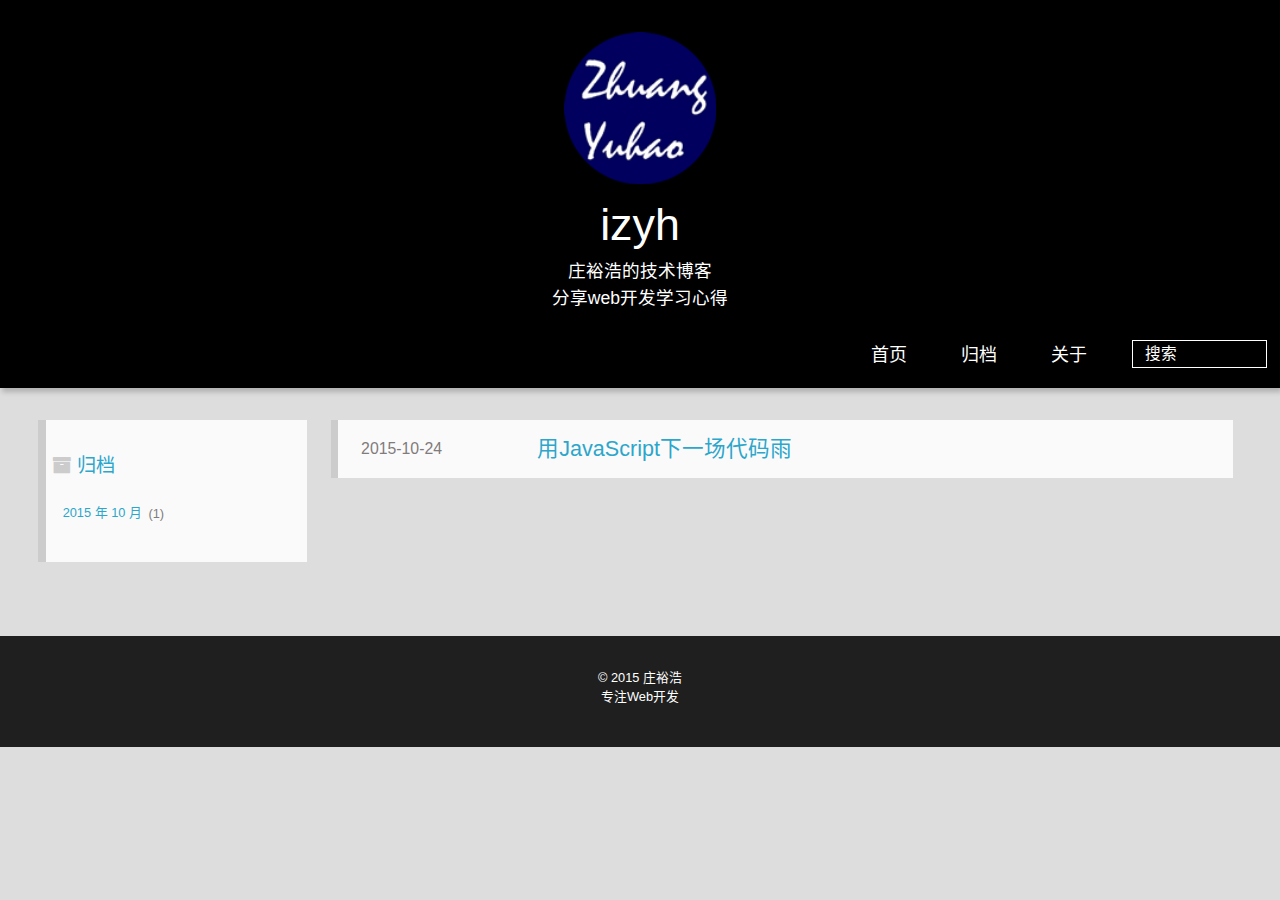
==== archives/index.html @ d39d3297 "Site updated: 2015-11-01 01:54:46" ====
<!DOCTYPE HTML>
<html lang="zh-CN">
<head>
  <meta charset="UTF-8">
  
    <title>归档 | izyh</title>
    <meta name="viewport" content="width=device-width, initial-scale=1,user-scalable=no">
    
    <meta name="author" content="izyh">
    

    
    <meta name="description" content="庄裕浩的技术博客:分享web开发学习心得">
<meta property="og:type" content="website">
<meta property="og:title" content="izyh">
<meta property="og:url" content="http://izyh.xyz/archives/index.html">
<meta property="og:site_name" content="izyh">
<meta property="og:description" content="庄裕浩的技术博客:分享web开发学习心得">
<meta name="twitter:card" content="summary">
<meta name="twitter:title" content="izyh">
<meta name="twitter:description" content="庄裕浩的技术博客:分享web开发学习心得">

    
    
    <link rel="icon" href="/img/favicon.ico">
    
    
    <link rel="apple-touch-icon" href="/img/jacman.jpg">
    <link rel="apple-touch-icon-precomposed" href="/img/jacman.jpg">
    
    <link rel="stylesheet" href="/css/style.css" type="text/css">
</head>

    <body>
      <header>
        
<div id="header">
		
			<div id="imglogo">
				<a href="/"><img src="/img/logo.png" alt="izyh" title="izyh"/></a>
			</div>
			
			<div id="textlogo">
				<h1 class="site-name"><a href="/" title="izyh">izyh</a></h1>
				<h2 class="blog-motto">庄裕浩的技术博客</h2>
				<h2 class="blog-motto">分享web开发学习心得</h2>
			</div>
			<div class="navbar"><a class="navbutton navmobile" href="#" title="菜单">
			</a></div>
			<nav class="animated">
				<ul>
					<ul>
					 
						<li><a href="/">首页</a></li>
					
						<li><a href="/archives">归档</a></li>
					
						<li><a href="/about">关于</a></li>
					
					<li>
 					
						<form class="search" action="/search/index.html" method="get" accept-charset="utf-8">
							<label>Search</label>
						<input type="text" id="bdcsMain" autocomplete="off" name="q" maxlength="20" placeholder="搜索" />
						</form>
					
					</li>
				</ul>
			</nav>			
</div>
<script type="text/javascript">
    height=window.innerHeight;
    width=window.innerWidth;
	var context=document.getCSSCanvasContext("2d", "matrix", width, height);
  	var drop=[];
  	var font_size=20;
  	var columns=width/font_size;
  	for(var i=0;i<columns;i++)
  		drop[i]=1;
  	
  	function drawMatrix(){
  
  	    context.fillStyle="rgba(0, 0, 0, 0.1)"; 
  	    context.fillRect(0,0,width,height);
  
  	    context.fillStyle="green";
  	    context.font=font_size+"px";
  	    for(var i=0;i<columns;i++){
  		  context.fillText(Math.floor(Math.random()*2),i*font_size,drop[i]*font_size);/*get 0 and 1*/
  
  		  if(drop[i]*font_size>(height*2/3)&&Math.random()>0.85)/*reset*/
  			drop[i]=0;
  		    drop[i]++;
  	      }
    }
  	setInterval(drawMatrix,40);
</script>
      </header>
      <div id="container">
        

<div class="archive-title" >
  <h2 class="archive-icon">归档</h2>
  
  <div class="archiveslist archive-float clearfix">
   <ul class="archive-list"><li class="archive-list-item"><a class="archive-list-link" href="/archives/2015/10/">2015 年 10 月</a><span class="archive-list-count">1</span></li></ul>
 </div>
  
</div>
<div id="main" class="archive-part clearfix">
  <div id="archive-page">

  <section class="post" itemscope itemprop="blogPost">
  
    <a href="/2015/10/24/用JavaScript下一场代码雨/" title="用JavaScript下一场代码雨" itemprop="url">
  

    <time datetime="2015-10-24T09:05:11.000Z" itemprop="datePublished">2015-10-24</time>


    <h1 itemprop="name">用JavaScript下一场代码雨</h1>

  </a>
</section>


  </div>
</div>

      </div>
      <footer><div id="footer" >
	
	
	<div class="social-font" class="clearfix">
		
		
		
		
		
		
		
		
		
		
	</div>
			
		

		<!--p class="copyright">
		Powered by <a href="http://hexo.io" target="_blank" title="hexo">hexo</a> and Theme by <a href="https://github.com/wuchong/jacman" target="_blank" title="Jacman">Jacman</a> © 2015 
		
		<a href="/about" target="_blank" title="izyh">izyh</a>
		
		
		</p-->
		
		<p class="copyright">
		© 2015 
		
		<a href="/about" target="_blank" title="izyh">庄裕浩</a>
		
		<br>
		专注Web开发
		
		</p>
</div>
</footer>
      <script src="/js/jquery-2.0.3.min.js"></script>
<script src="/js/jquery.imagesloaded.min.js"></script>
<script src="/js/gallery.js"></script>
<script src="/js/jquery.qrcode-0.12.0.min.js"></script>

<script type="text/javascript">
$(document).ready(function(){ 
  $('.navbar').click(function(){
    $('header nav').toggleClass('shownav');
  });
  var myWidth = 0;
  function getSize(){
    if( typeof( window.innerWidth ) == 'number' ) {
      myWidth = window.innerWidth;
    } else if( document.documentElement && document.documentElement.clientWidth) {
      myWidth = document.documentElement.clientWidth;
    };
  };
  var m = $('#main'),
      a = $('#asidepart'),
      c = $('.closeaside'),
      o = $('.openaside');
  c.click(function(){
    a.addClass('fadeOut').css('display', 'none');
    o.css('display', 'block').addClass('fadeIn');
    m.addClass('moveMain');
  });
  o.click(function(){
    o.css('display', 'none').removeClass('beforeFadeIn');
    a.css('display', 'block').removeClass('fadeOut').addClass('fadeIn');      
    m.removeClass('moveMain');
  });
  $(window).scroll(function(){
    o.css("top",Math.max(80,260-$(this).scrollTop()));
  });
  
  $(window).resize(function(){
    getSize(); 
    if (myWidth >= 1024) {
      $('header nav').removeClass('shownav');
    }else{
      m.removeClass('moveMain');
      a.css('display', 'block').removeClass('fadeOut');
      o.css('display', 'none');
        
    }
  });
});
</script>




<script type="text/javascript">
  var duoshuoQuery = {short_name:"coocool"};
  (function() {
    var ds = document.createElement('script');
    ds.type = 'text/javascript';ds.async = true;
    ds.src = '//static.duoshuo.com/embed.js';
    ds.charset = 'UTF-8';
    (document.getElementsByTagName('head')[0] 
    || document.getElementsByTagName('body')[0]).appendChild(ds);
  })();
</script> 







<link rel="stylesheet" href="/fancybox/jquery.fancybox.css" media="screen" type="text/css">
<script src="/fancybox/jquery.fancybox.pack.js"></script>
<script type="text/javascript">
$(document).ready(function(){ 
  $('.article-content').each(function(i){
    $(this).find('img').each(function(){
      if ($(this).parent().hasClass('fancybox')) return;
      var alt = this.alt;
      if (alt) $(this).after('<span class="caption">' + alt + '</span>');
      $(this).wrap('<a href="' + this.src + '" title="' + alt + '" class="fancybox"></a>');
    });
    $(this).find('.fancybox').each(function(){
      $(this).attr('rel', 'article' + i);
    });
  });
  if($.fancybox){
    $('.fancybox').fancybox();
  }
}); 
</script>



<!-- Analytics Begin -->





<!-- Analytics End -->

<!-- Totop Begin -->

	<div id="totop">
	<a title="返回顶部"><img src="/img/scrollup.png"/></a>
	</div>
	<script src="/js/totop.js"></script>

<!-- Totop End -->

<!-- MathJax Begin -->
<!-- mathjax config similar to math.stackexchange -->


<!-- MathJax End -->

<!-- Tiny_search Begin -->

<!-- Tiny_search End -->

<!-- Baidu_search Begin -->

<script type="text/javascript">
(function(){
    document.write(unescape('%3Cdiv id="bdcs"%3E%3C/div%3E'));
    var bdcs = document.createElement('script');
	bdcs.type = 'text/javascript';
	bdcs.async = true;
	bdcs.src = 'http://znsv.baidu.com/customer_search/api/js?sid=13131138461650399244' + '&plate_url=' + encodeURIComponent(window.location.href) + '&t=' + Math.ceil(new Date()/3600000);
	var s = document.getElementsByTagName('script')[0];
	s.parentNode.insertBefore(bdcs, s);})();
</script>

<!-- Baidu_search End -->

    </body>
   </html>
---- css/style.css ----
html,body,div,span,applet,object,iframe,h1,h2,h3,h4,h5,h6,p,blockquote,pre,a,abbr,acronym,address,big,cite,code,del,dfn,em,img,ins,kbd,q,s,samp,small,strike,strong,sub,sup,tt,var,dl,dt,dd,ol,ul,li,fieldset,form,label,legend,table,caption,tbody,tfoot,thead,tr,th,td{margin:0;padding:0;border:0;outline:0;font-weight:inherit;font-style:inherit;font-family:inherit;font-size:100%;vertical-align:baseline}body{line-height:1;color:#000;background:#fff}ol,ul{list-style:none}table{border-collapse:separate;border-spacing:0;vertical-align:middle}caption,th,td{text-align:left;font-weight:normal;vertical-align:middle}a img{border:none}/* custom Font*/
@font-face{font-family:"covered_by_your_graceregular";font-weight:normal;font-style:normal;src:url("../font/coveredbyyourgrace-webfont.eot");src:url("../font/coveredbyyourgrace-webfont.eot?#iefix") format('embedded-opentype'),url("../font/coveredbyyourgrace-webfont.svg#covered_by_your_graceregular") format('svg'),url("../font/coveredbyyourgrace-webfont.woff") format('woff'),url("../font/coveredbyyourgrace-webfont.ttf") format('truetype')}/* icon Font */
@font-face{font-family:"FontAwesome";font-style:normal;font-weight:normal;src:url("../font/fontawesome-webfont.eot?v=#4.0.3");src:url("../font/fontawesome-webfont.eot?#iefix&v=#4.0.3") format("embedded-opentype"),url("../font/fontawesome-webfont.woff?v=#4.0.3") format("woff"),url("../font/fontawesome-webfont.ttf?v=#4.0.3") format("truetype"),url("../font/fontawesome-webfont.svg#fontawesomeregular?v=#4.0.3") format("svg")}@font-face{font-family:"fontdiao";font-weight:normal;font-style:normal;src:url("../font/fontdiao.eot");src:url("../font/fontdiao.eot?#iefix") format('embedded-opentype'),url("../font/fontdiao.svg#fontdiao") format('svg'),url("../font/fontdiao.woff") format('woff'),url("../font/fontdiao.ttf") format('truetype')}/* Public style */
*{-webkit-margin-before:0;-webkit-margin-after:0}body{background:#ddd;font-family:"Helvetica Neue","Helvetica","Microsoft YaHei","WenQuanYi Micro Hei",Arial,sans-serif;font-size:100%;color:#817c7c;line-height:1.5}iframe{margin-top:10px}small{font-size:80%}sub,sup{font-size:75%;line-height:0;position:relative;vertical-align:baseline}sup{top:-.5em;padding-left:.3em}sub{bottom:-.25em}a{text-decoration:none;color:#817c7c;}a:hover,a:focus{outline:0;text-decoration:none;-webkit-transition:color 0.25s, background 0.5s;-moz-transition:color 0.25s, background 0.5s;-o-transition:color 0.25s, background 0.5s;-ms-transition:color 0.25s, background 0.5s;transition:color 0.25s, background 0.5s}a:hover:before{-webkit-transition:color 0.25s, background 0.5s;-moz-transition:color 0.25s, background 0.5s;-o-transition:color 0.25s, background 0.5s;-ms-transition:color 0.25s, background 0.5s;transition:color 0.25s, background 0.5s}input:focus{outline:none}input,button{margin:0;padding:0;}input::-moz-focus-inner,button::-moz-focus-inner{border:0;padding:0}h1{font-size:1.5em}.fa{display:inline-block;font-family:FontAwesome;font-style:normal;font-weight:normal;line-height:1;-webkit-font-smoothing:antialiased;-moz-osx-font-smoothing:grayscale}.clearfix{zoom:1}.clearfix:before,.clearfix:after{content:"";display:table}.clearfix:after{clear:both}::-webkit-input-placeholder{color:#fff;padding:2px 0 0 4px}::-moz-placeholder{color:#fff;padding:2px 0 0 4px}:-ms-input-placeholder{color:#fff;padding:2px 0 0 4px}::-webkit-input-placeholder::before{font-family:"FontAwesome";-webkit-font-smoothing:antialiased;-moz-osx-font-smoothing:grayscale;content:"\f002";padding-right:4px}::-moz-placeholder:before{font-family:"FontAwesome";-webkit-font-smoothing:antialiased;-moz-osx-font-smoothing:grayscale;content:"\f002";padding-right:4px}:-ms-input-placeholder::before{font-family:"FontAwesome";-webkit-font-smoothing:antialiased;-moz-osx-font-smoothing:grayscale;content:"\f002";padding-right:4px}input[type="search"]::-webkit-search-cancel-button,input[type="search"]::-webkit-search-decoration{-webkit-appearance:none}::-webkit-search-cancel-button:after{font-family:"FontAwesome";-webkit-font-smoothing:antialiased;-moz-osx-font-smoothing:grayscale;content:'\f00d';color:#fff;padding-right:4px}/* css3 animate */
.animated{-webkit-animation-fill-mode:both;-moz-animation-fill-mode:both;-o-animation-fill-mode:both;-ms-animation-fill-mode:both;animation-fill-mode:both;-webkit-animation-duration:1s;-moz-animation-duration:1s;-o-animation-duration:1s;-ms-animation-duration:1s;animation-duration:1s}@-webkit-keyframes fadeIn{0%{opacity:0;-ms-filter:"progid:DXImageTransform.Microsoft.Alpha(Opacity=0)";filter:alpha(opacity=0)}100%{opacity:1;-ms-filter:none;filter:none}}.fadeIn{-webkit-animation-name:fadeIn;-moz-animation-name:fadeIn;-o-animation-name:fadeIn;-ms-animation-name:fadeIn;animation-name:fadeIn}.fadeOut{-webkit-animation-name:fadeOut;-moz-animation-name:fadeOut;-o-animation-name:fadeOut;-ms-animation-name:fadeOut;animation-name:fadeOut}@-moz-keyframes fadeInDown{0%{opacity:0;-ms-filter:"progid:DXImageTransform.Microsoft.Alpha(Opacity=0)";filter:alpha(opacity=0);-webkit-transform:translateY(-20px);-moz-transform:translateY(-20px);-o-transform:translateY(-20px);-ms-transform:translateY(-20px);transform:translateY(-20px)}100%{opacity:1;-ms-filter:none;filter:none;-webkit-transform:translateY(0);-moz-transform:translateY(0);-o-transform:translateY(0);-ms-transform:translateY(0);transform:translateY(0)}}@-webkit-keyframes fadeInDown{0%{opacity:0;-ms-filter:"progid:DXImageTransform.Microsoft.Alpha(Opacity=0)";filter:alpha(opacity=0);-webkit-transform:translateY(-20px);-moz-transform:translateY(-20px);-o-transform:translateY(-20px);-ms-transform:translateY(-20px);transform:translateY(-20px)}100%{opacity:1;-ms-filter:none;filter:none;-webkit-transform:translateY(0);-moz-transform:translateY(0);-o-transform:translateY(0);-ms-transform:translateY(0);transform:translateY(0)}}@-o-keyframes fadeInDown{0%{opacity:0;-ms-filter:"progid:DXImageTransform.Microsoft.Alpha(Opacity=0)";filter:alpha(opacity=0);-webkit-transform:translateY(-20px);-moz-transform:translateY(-20px);-o-transform:translateY(-20px);-ms-transform:translateY(-20px);transform:translateY(-20px)}100%{opacity:1;-ms-filter:none;filter:none;-webkit-transform:translateY(0);-moz-transform:translateY(0);-o-transform:translateY(0);-ms-transform:translateY(0);transform:translateY(0)}}@keyframes fadeInDown{0%{opacity:0;-ms-filter:"progid:DXImageTransform.Microsoft.Alpha(Opacity=0)";filter:alpha(opacity=0);-webkit-transform:translateY(-20px);-moz-transform:translateY(-20px);-o-transform:translateY(-20px);-ms-transform:translateY(-20px);transform:translateY(-20px)}100%{opacity:1;-ms-filter:none;filter:none;-webkit-transform:translateY(0);-moz-transform:translateY(0);-o-transform:translateY(0);-ms-transform:translateY(0);transform:translateY(0)}}body >header{width:100%;-webkit-box-shadow:2px 4px 5px rgba(3,3,3,0.2);box-shadow:2px 4px 5px rgba(3,3,3,0.2);background:url("../") center #000;color:#fff;padding:0;}@media only screen and (min-width:1024px){body >header{padding:0}}body >header >div{width:95%;margin:0 auto;position:relative;overflow:hidden;}@media only screen and (min-width:1024px){body >header >div{width:93%}}body >header a{display:block;color:#fff}#header{margin:0;width:98%;padding:1.5em .5em .8em .5em;background-image:-webkit-canvas(matrix)}@media only screen and (min-width:1024px){#header{padding:2em .8em 1em .8em}}#imglogo{text-align:center;}#imglogo img{width:8em;}@media only screen and (min-width:768px){#imglogo img{width:9em}}@media only screen and (min-width:1024px){#imglogo img{width:9.5em}}#textlogo{text-align:center;}#textlogo h1.site-name{font-size:200%;line-height:1.5;-webkit-font-smoothing:antialiased;-moz-osx-font-smoothing:grayscale;}@media only screen and (min-width:768px){#textlogo h1.site-name{font-size:240%}}@media only screen and (min-width:1024px){#textlogo h1.site-name{font-size:280%}}#textlogo h2.blog-motto{font-size:.7em;font-weight:normal;}@media only screen and (min-width:768px){#textlogo h2.blog-motto{font-size:100%}}@media only screen and (min-width:1024px){#textlogo h2.blog-motto{font-size:110%}}.navbar{position:absolute;width:2em;right:0;top:1em;padding:.5em;}@media only screen and (min-width:1024px){.navbar{display:none}}.navbutton::before{font-family:"FontAwesome";-webkit-font-smoothing:antialiased;-moz-osx-font-smoothing:grayscale;content:"\f0c9"}.navmobile::before{padding-left:1em}header nav{float:left;width:100%;font-size:112.5%;padding-top:.5em;max-height:.01em;-webkit-transition:max-height 1s ease-out;-moz-transition:max-height 1s ease-out;-o-transition:max-height 1s ease-out;-ms-transition:max-height 1s ease-out;transition:max-height 1s ease-out;}@media only screen and (min-width:568px){header nav{width:50%}}@media only screen and (min-width:1024px){header nav{float:right;width:auto;margin-top:1em;max-height:none}}@media only screen and (min-width:1024px){header nav ul{float:right}}@media only screen and (min-width:1024px){header nav ul li{float:left}}header nav ul li a{padding:.2em 0 .2em 1em;}@media only screen and (min-width:1024px){header nav ul li a{padding:.2em 1.5em}}header nav ul li a:hover{background:#222;color:#008000}.shownav{max-height:40em}.search{padding:.1em 0 0 1em;}.search input{-webkit-appearance:textfield;font-size:.87em;line-height:1.7;border:1px solid #fff;color:#fff;background:transparent;width:80%;padding-left:.5em;}@media only screen and (min-width:1024px){.search input{width:8em;-webkit-transition:0.5s width;-moz-transition:0.5s width;-o-transition:0.5s width;-ms-transition:0.5s width;transition:0.5s width}.search input:focus{width:15em}}.search label{display:none}/* index layout */
#container{width:95%;margin:0 auto;overflow:hidden;}@media only screen and (min-width:768px){#container{width:96%}}@media only screen and (min-width:1024px){#container{width:94%}}@media only screen and (min-width:1560px){#container{width:82%}}#main{margin:1em 0 0;line-height:1.8;}@media only screen and (min-width:1024px){#main{margin:2em 0 0;width:75%;float:left;-webkit-transition:margin 0.5s ease-out;-moz-transition:margin 0.5s ease-out;-o-transition:margin 0.5s ease-out;-ms-transition:margin 0.5s ease-out;transition:margin 0.5s ease-out}}#main section.post{background:#fafafa;margin-bottom:.125em;}#main section.post a{display:block;border-left:.5em solid #ccc;-webkit-transition:border-left 0.45s;-moz-transition:border-left 0.45s;-o-transition:border-left 0.45s;-ms-transition:border-left 0.45s;transition:border-left 0.45s;padding:.5em;}@media only screen and (min-width:768px){#main section.post a{padding:1em}}#main section.post a:hover{border-left:.5em solid #4169e1}#main section.post a h1{color:#2ca6cb;line-height:2}#main section.post a p{color:#817c7c}#main section.post a time{color:#817c7c;display:block;margin:.5em 0;font-size:.9em}#main article.post-expand{background:#fafafa;margin-bottom:3.5em;}#main article.post-expand .img-logo{max-width:180px;max-height:96px;display:block !important;margin-right:.7em;margin-left:.7em;padding:0;float:right;clear:right}#main article.post-expand .img-topic{max-width:300px;max-height:1800px;display:block !important;margin-left:.7em;margin-right:.7em;padding:0;float:right;clear:right}#main article.post-expand .article-more-link a{display:inline-block;line-height:1em;padding:6px 15px;-webkit-border-radius:15px;border-radius:15px;background:#ddd;color:#817c7c;text-decoration:none;}#main article.post-expand .article-more-link a:hover{background:#4169e1;color:#fff;text-decoration:none}#archive-page section.post a{font-size:.9em;padding:.5em !important;}@media only screen and (min-width:768px){#archive-page section.post a time{padding-left:1em}}.moveMain{margin-left:10% !important}.unexpand .prev{border-left:.5em solid #ccc;}.unexpand .prev:hover{border-left:.5em solid #4169e1}#page-nav{background:#fafafa;text-align:center;overflow:hidden;}#page-nav a{display:inline-block;padding:.5em 1em}#page-nav a{color:#2ca6cb;}#page-nav a:hover{background:#ccc;color:#4169e1}#page-nav .prev{float:left;-webkit-transition:border-left 0.5s;-moz-transition:border-left 0.5s;-o-transition:border-left 0.5s;-ms-transition:border-left 0.5s;transition:border-left 0.5s;}#page-nav .prev span:before{font-family:"FontAwesome";-webkit-font-smoothing:antialiased;-moz-osx-font-smoothing:grayscale;content:"\f053";padding-right:.5em}#page-nav .next{float:right;}#page-nav .next span:before{font-family:"FontAwesome";-webkit-font-smoothing:antialiased;-moz-osx-font-smoothing:grayscale;content:"\f054";padding-left:.5em}#page-nav .page-number{display:none;padding:.5em 1em;}@media only screen and (min-width:768px){#page-nav .page-number{display:inline-block}}#page-nav .current{color:#b8b8b8;font-weight:bold}#page-nav .space{color:#2ca6cb}/* page layout */
@media only screen and (min-width:1024px){.page{margin-left:10% !important}}/* archive layout */
.category-icon:before,.tag-icon:before,.archive-icon:before{font-family:"FontAwesome";-webkit-font-smoothing:antialiased;-moz-osx-font-smoothing:grayscale;color:#ccc;font-size:100%;padding-right:.3em}.category-icon:before{content:"\f07b"}.tag-icon:before{content:"\f02c"}.archive-icon:before{content:"\f187"}.archive-title{margin:1em 0;padding:2em;background:#fafafa;border-left:.5em solid #ccc;}@media only screen and (min-width:1024px){.archive-title{margin:2em 0;width:18.5%;padding-left:.5%;float:left}}.archive-title h2{width:90%;color:#2ca6cb;font-size:120%}.archive-title a{color:#2ca6cb;-webkit-transition:color 0.5s;-moz-transition:color 0.5s;-o-transition:color 0.5s;-ms-transition:color 0.5s;transition:color 0.5s;}.archive-title a:hover{color:#4169e1;-webkit-transition:color 0.5s;-moz-transition:color 0.5s;-o-transition:color 0.5s;-ms-transition:color 0.5s;transition:color 0.5s}.current{color:#ea6753 !important}@media only screen and (min-width:768px){.archive-part{min-height:200px}}@media only screen and (min-width:1024px){.archive-part{float:right;margin-left:2% !important}}.archive-part section.post{width:100%;}.archive-part section.post time{font-size:1.1em !important;float:left;}@media only screen and (max-width:568px){.archive-part section.post time{width:100%}}@media only screen and (min-width:568px){.archive-part section.post time{width:20%}}@media only screen and (min-width:768px){.archive-nav{width:100%;float:left;margin-top:1em}}/* tags&categories layout */
.all-list-box{min-height:400px}.post,.page,.link,.photo{background:#fafafa;}.post a,.page a,.link a,.photo a{color:#2ca6cb;}.post a:hover,.page a:hover,.link a:hover,.photo a:hover{color:#ea6753}@media only screen and (min-width:768px){article header.article-info{border-bottom:1px solid #dbdbdb}}article header.article-info >h1{padding:.2em 3%;font-size:170%;line-height:1.5;word-wrap:break-word;word-break:normal;-webkit-font-smoothing:antialiased;-moz-osx-font-smoothing:grayscale;border-left:5px solid #4169e1}@media only screen and (min-width:1024px){article header.article-info >h1{font-size:200%;padding-top:.3em}}article header.article-info >p.article-author{padding:.3em 4% .3em 0;text-align:right;border-bottom:1px solid #dbdbdb;}@media only screen and (min-width:768px){article header.article-info >p.article-author{float:right;border-bottom:none}}article header.article-info >p.article-time{padding-top:.5em;font-size:.8em;text-align:center;margin-bottom:-2.7em;}@media only screen and (min-width:768px){article header.article-info >p.article-time{float:right;margin-right:1em;padding-top:.1em;font-size:.9em}}article header.article-info >p.article-time:before{font-family:"FontAwesome";font-size:130%;content:"\f017";-webkit-font-smoothing:antialiased;-moz-osx-font-smoothing:grayscale}article .article-content{padding:1.5em 4%;color:#413f3f;font-size:100%;}article .article-content:before,article .article-content:after{content:"";display:block;clear:both}article .article-content .kb{padding:.1em .6em;border:1px solid #ccc;background-color:code-color;color:#8f8f8f;-webkit-box-shadow:0 1px 0 rgba(0,0,0,0.2),0 0 0 2px #fff inset;box-shadow:0 1px 0 rgba(0,0,0,0.2),0 0 0 2px #fff inset;-webkit-border-radius:3px;border-radius:3px;display:inline-block;margin:0 .1em;text-shadow:0 1px 0 #fff;line-height:1.5;white-space:nowrap}article .article-content h1,article .article-content h2{font-size:180%;line-height:1.2em;padding-bottom:.3em;margin-top:1.5em;border-bottom:2px solid #dbdbdb}article .article-content h3{font-size:140%;line-height:1em;margin-top:1.3em}article .article-content h4,article .article-content h5,article .article-content h6{font-size:140%}article .article-content h1,article .article-content h2,article .article-content h3,article .article-content h4,article .article-content h5,article .article-content h6{color:#333;-webkit-font-smoothing:antialiased;-moz-osx-font-smoothing:grayscale;}article .article-content h1 >code,article .article-content h2 >code,article .article-content h3 >code,article .article-content h4 >code,article .article-content h5 >code,article .article-content h6 >code{color:#a3a3a3}article .article-content hr{border:1px solid #dbdbdb}article .article-content strong{font-weight:bold}article .article-content em{font-style:italic}article .article-content acronym,article .article-content abbr{border-bottom:1px dotted}article .article-content blockquote{border-left:.2em solid #4169e1;margin:.65em 0 .65em 1%;padding-left:1%;line-height:1.5;font-size:100%;color:#808080;}article .article-content blockquote footer{background:#fafafa;padding:0;margin:0;font-size:80%;line-height:1em}article .article-content blockquote cite{font-style:italic;padding-left:.5em}article .article-content ul,article .article-content ol{padding-left:1.5em;font-size:100%;padding-top:.7em;}@media only screen and (min-width:768px){article .article-content ul,article .article-content ol{padding-left:1.5em}}article .article-content ul li{list-style:disc;text-align:match-parent}article .article-content ol li{list-style-type:decimal}article .article-content dl dt{font-weight:blod}article .article-content ul li>code,article .article-content ol li>code,article .article-content p code,article .article-content strong code,article .article-content em code,article .article-content table th>code,article .article-content table td>code{font-family:Monaco,Menlo,Consolas,Courier New,monospace;background:#eee;color:#d14;border:1px solid #d6d6d6;padding:0 5px;margin:0 2px;font-size:90%;white-space:nowrap;text-shadow:0 1px #fff;-webkit-border-radius:.25em;-webkit-border-radius:.25em;border-radius:.25em}article .article-content p{line-height:1.5;margin-top:.7em;}@media only screen and (min-width:1024px){article .article-content p{margin-top:1em}}article .article-content img,article .article-content video,article .article-content figure img{max-width:100%;height:auto;vertical-align:middle;padding-top:.5em;}@media only screen and (min-width:1024px){article .article-content img,article .article-content video,article .article-content figure img{padding-top:.7em}}article .article-content .img-topic,article .article-content .img-logo{display:none}article .article-content .img-center{display:block;margin:auto}article .article-content .img-shadow{-webkit-box-shadow:0 0 2px 3px #ddd;box-shadow:0 0 2px 3px #ddd}article .article-content figcaption,article .article-content .caption{display:block;margin-top:.3em;color:#808080;position:relative;font-size:.9em;padding-left:1.3em;}article .article-content figcaption:before,article .article-content .caption:before{content:'\f040';position:absolute;font:.9em "FontAwesome";position:absolute;left:0;top:.3em}article .article-content .video-container{position:relative;padding-top:56%;height:0;overflow:hidden;}article .article-content .video-container iframe,article .article-content .video-container object,article .article-content .video-container embed{position:absolute;top:0;left:0;width:100%;height:100%;margin-top:0}article .article-content table{max-width:100%;border-collapse:collapse;border-spacing:0;margin-top:1em;}article .article-content table th{font-weight:bold;border-bottom:2px solid #dbdbdb;padding:.5em;line-height:1.3em}article .article-content table td{border-bottom:1px solid #dbdbdb;padding:.5em;line-height:1.3em}article .article-content .pullquote{text-align:left;width:45%;margin:0;border:none}article .article-content .left{margin-left:.5em;margin-right:1em;float:left}article .article-content .right{margin-right:.5em;margin-left:1em;float:right}article .article-footer{-webkit-border-radius:4em;border-radius:4em}footer.article-footer{background:#fafafa;padding:0 4%;margin:0;border-top:1px solid #dbdbdb}.article-share{float:right;width:100%;}@media only screen and (min-width:568px){.article-share{width:60%}}@media only screen and (min-width:768px){.article-share{width:16.5em}}.article-share .share-jiathis{padding:.5em 0;margin-top:.3em}.share span{float:right;height:3em;width:1em;margin-right:.5em;position:relative;color:#d6d6d6;}.share span:before{font-family:"FontAwesome";content:"\f064";font-size:1em;-webkit-font-smoothing:antialiased;-moz-osx-font-smoothing:grayscale;width:1.5em;height:1.5em;position:absolute;top:50%;left:50%;margin-top:-.75em;margin-left:-.75em}.share a{float:right;width:3em;height:3em;display:block;position:relative;}.share a:before{font-size:1.2em;font-family:"FontAwesome";text-align:center;color:#817c7c;-webkit-font-smoothing:antialiased;-moz-osx-font-smoothing:grayscale;width:1.5em;height:1.5em;position:absolute;top:50%;left:50%;margin-top:-.75em;margin-left:-.75em}.share a:hover:before{color:#fff}.article-share-twitter:before{content:"\f099"}.article-share-twitter:hover{background:#00aced;text-shadow:0 1px #008abe}.article-share-facebook:before{content:"\f09a"}.article-share-facebook:hover{background:#3b5998;text-shadow:0 1px #2f477a}.article-share-weibo:before{content:"\f18a"}.article-share-weibo:hover{background:#c64d3e;text-shadow:0 1px #a13c2f}.article-share-qrcode:before{font-family:"fontdiao" !important;content:"\f132"}.article-share-qrcode:hover{background:#49ae0f;text-shadow:0 1px #3a8b0c}.article-share-renren:before{content:"\f18b"}.article-share-renren:hover{background:#369;text-shadow:0 1px #29527a}.article-back-to-top:before{content:"\f062"}.article-back-to-top:hover{background:#762c54;text-shadow:0 1px #5e2343}.hoverqrcode{background:#fff;border:3px solid #2ca6cb;-webkit-border-radius:10px;border-radius:10px;display:inline-block;position:absolute}.overlay{display:none !important}.comments-count{color:#d6d6d6;margin-top:.3em;padding:.5em 0;float:right;}.comments-count span:before{font-family:"FontAwesome";-webkit-font-smoothing:antialiased;-moz-osx-font-smoothing:grayscale;content:"\f075"}@media only screen and (max-width:568px){.comments-count{float:left}}.comments-count-link{padding:.5em;margin:0 .3em;}.comments-count-link:hover{color:#fff !important;background:#2ca6cb}.article-tags,.article-categories{padding:.5em 0;float:left;}@media only screen and (max-width:568px){.article-tags,.article-categories{margin-right:1em !important}}.article-tags{color:#d6d6d6;}@media only screen and (max-width:568px){.article-tags{margin-left:0}}.article-tags span{position:relative;float:left;width:1em;height:2em;margin-right:.5em;}.article-tags span:before{font-family:"FontAwesome";-webkit-font-smoothing:antialiased;-moz-osx-font-smoothing:grayscale;width:1.2em;height:1.2em;position:absolute;top:50%;left:50%;margin-top:-.6em;margin-left:-.6em;content:"\f02c"}.article-tags a{float:left;padding:0 .3em;margin:.3em;background:#e6e6e6;}.article-tags a:hover{color:#fff;background:#2ca6cb}.article-categories{color:#d6d6d6;margin-top:.3em;margin-right:3em;}.article-categories span:before{font-family:"FontAwesome";-webkit-font-smoothing:antialiased;-moz-osx-font-smoothing:grayscale;content:"\f07b"}.article-category-link{padding:.5em;margin:0 .3em;}.article-category-link:hover{color:#fff !important;background:#2ca6cb}.article-nav{padding:0 10%;}@media only screen and (min-width:768px){.article-nav{padding:0 4%}}.article-nav strong{font-size:1em;font-weight:bold}.article-nav a{display:block;overflow:hidden}.article-nav .prev a:hover,.article-nav .next a:hover{background:#2ca6cb;color:#fff}.article-nav .prev{width:100%;float:left;}.article-nav .prev strong{padding-left:1.8em}.article-nav .prev span:before{font-family:"FontAwesome";-webkit-font-smoothing:antialiased;-moz-osx-font-smoothing:grayscale;content:"\f053";padding-right:.5em}@media only screen and (min-width:768px){.article-nav .prev{width:45%;float:left}}.article-nav .next{width:100%;float:left;text-align:left;}.article-nav .next strong{padding-left:1.5em}.article-nav .next span:before{font-family:"FontAwesome";-webkit-font-smoothing:antialiased;-moz-osx-font-smoothing:grayscale;content:"\f054";padding-right:.5em}@media only screen and (min-width:768px){.article-nav .next{width:45%;float:right;text-align:right}.article-nav .next strong{padding-right:1.8em}.article-nav .next span:before{content:none}.article-nav .next span:after{font-family:"FontAwesome";-webkit-font-smoothing:antialiased;-moz-osx-font-smoothing:grayscale;content:"\f054";padding-left:.5em}}section.comment{padding:0 4%;margin:1em 0}.toc-article{background:#eee;margin:1.6em 0 0 2em;padding:1em;-webkit-border-radius:4px;-webkit-border-radius:4px;border-radius:4px;border:1px solid #ddd;}.toc-article strong{padding:.3em 0}.toc-article ul li{list-style:disc;text-align:match-parent;margin:.5em 0}.toc-article ol li{list-style-type:decimal;margin:.5em 0}#toc{line-height:1.3em;font-size:.8em;float:right;}#toc .toc{padding:0;}#toc .toc li{list-style-type:none}#toc .toc-child{padding-left:1.5em;padding-top:0}#toc.toc-aside{display:none;width:13%;position:fixed;right:2%;top:320px;overflow:hidden;line-height:1.5em;font-size:1em;color:#333;opacity:.6;-ms-filter:"progid:DXImageTransform.Microsoft.Alpha(Opacity=60)";filter:alpha(opacity=60);-webkit-transition:opacity 1s ease-out;-moz-transition:opacity 1s ease-out;-o-transition:opacity 1s ease-out;-ms-transition:opacity 1s ease-out;transition:opacity 1s ease-out;}#toc.toc-aside strong{padding:.3em 0;color:#817c7c}#toc.toc-aside:hover{-webkit-transition:opacity 0.3s ease-out;-moz-transition:opacity 0.3s ease-out;-o-transition:opacity 0.3s ease-out;-ms-transition:opacity 0.3s ease-out;transition:opacity 0.3s ease-out;opacity:1;-ms-filter:none;filter:none}#toc.toc-aside a{-webkit-transition:color 1s ease-out;-moz-transition:color 1s ease-out;-o-transition:color 1s ease-out;-ms-transition:color 1s ease-out;transition:color 1s ease-out;}#toc.toc-aside a:hover{color:#4169e1;-webkit-transition:color 0.3s ease-out;-moz-transition:color 0.3s ease-out;-o-transition:color 0.3s ease-out;-ms-transition:color 0.3s ease-out;transition:color 0.3s ease-out}.active{color:#4169e1 !important}.openaside{display:none;position:fixed;right:7.5%;top:260px;}.openaside a{display:block;color:#fff;border:1px solid #fff;-webkit-border-radius:5px;border-radius:5px;background:#4169e1;padding:.2em .55em;}.openaside a::before{font-family:"FontAwesome";-webkit-font-smoothing:antialiased;-moz-osx-font-smoothing:grayscale;content:"\f0c9"}.closeaside{display:none;}.closeaside a{color:#4169e1;}.closeaside a:hover{color:#2ca6cb}.closeaside a::before{font-family:"FontAwesome";-webkit-font-smoothing:antialiased;-moz-osx-font-smoothing:grayscale;content:"\f0c9"}@media only screen and (min-width:1024px){.closeaside{display:block;position:absolute;right:25px;top:22px}}#asidepart{background:#fafafa;margin:1em 0 0;padding:.5em 2% 1em;}@media only screen and (min-width:1024px){#asidepart{position:relative;float:left;width:18%;margin:2em 0 0 3%}}.asidetitle{font-size:1.1em;color:#2ca6cb;padding:0 0 .3125em 0;border-bottom:.1875em solid #ccc;}.asidetitle a{color:#2ca6cb;}.asidetitle a:hover{color:#4169e1;-webkit-transition:color 0.5s;-moz-transition:color 0.5s;-o-transition:color 0.5s;-ms-transition:color 0.5s;transition:color 0.5s}@media only screen and (min-width:768px){.categorieslist{width:45%;float:left;margin:0 5% 0 0}}@media only screen and (min-width:1024px){.categorieslist{width:100%;float:none;margin:1em 0 0}}.categorieslist li{border-bottom:1px solid #ccc;}.categorieslist li a{display:block;padding:.5em 5%;}.categorieslist li a:hover{color:#4169e1}.tagslist{margin:1em 0 0;}@media only screen and (min-width:768px){.tagslist{width:45%;float:left;margin:0 5% 0 0}}@media only screen and (min-width:1024px){.tagslist{width:100%;float:none;margin:1em 0 0}}.tagslist ul{padding:.5em 0}.tagslist ul li{float:left;}.tagslist ul li a{display:block;margin:.3125em;padding:.125em .3125em;background:#dbdbdb;}.tagslist ul li a:hover{color:#4169e1;background:#e6e6e6}.rsspart{background:#4169e1;width:100%;}@media only screen and (min-width:768px){.rsspart{float:left;width:45%;margin:0 5% 0 0}}@media only screen and (min-width:1024px){.rsspart{width:100%;float:none;margin:1em 0 0}}.rsspart a{color:#fff;display:block;padding:.625em 0;text-align:center;}.rsspart a:hover{color:#4169e1;background:#fafafa}.rsspart a::before{font-family:"FontAwesome";-webkit-font-smoothing:antialiased;-moz-osx-font-smoothing:grayscale;padding-right:.5em;content:"\f09e"}.archiveslist{padding-right:1em;}@media only screen and (min-width:1024px){.archiveslist{width:100%;float:none;margin:1em 0 0}}.archiveslist li{font-size:.8em;line-height:2em;}.archiveslist li a{padding:.5em;}.archiveslist li a:hover{color:#4169e1;-webkit-transition:color 0.25s;-moz-transition:color 0.25s;-o-transition:color 0.25s;-ms-transition:color 0.25s;transition:color 0.25s}.archiveslist .archive-list-count:before{content:"("}.archiveslist .archive-list-count:after{content:")"}.archive-list{padding:.5em 0}.archive-float ul{padding:0}.archive-float li{float:left;margin:.3em;}@media only screen and (min-width:1024px){.archive-float li{float:none}}@media only screen and (min-width:768px){.tagcloudlist{width:45%;float:left;margin:0 5% 0 0}}@media only screen and (min-width:1024px){.tagcloudlist{width:100%;float:none;margin:1em 0 0}}.tagcloudlist .tagcloudlist a{padding:.2em;display:block;float:left;}.tagcloudlist .tagcloudlist a:hover{color:#4169e1;-webkit-transition:color 0.25s;-moz-transition:color 0.25s;-o-transition:color 0.25s;-ms-transition:color 0.25s;transition:color 0.25s}.linkslist{margin-top:.5em;}@media only screen and (min-width:768px){.linkslist{width:45%;float:left;margin:0 5% 0 0}}@media only screen and (min-width:1024px){.linkslist{width:100%;float:none;margin:1em 0 0}}.linkslist ul{padding:.5em 0;}.linkslist ul a{font-size:1em;line-height:1.5;display:block;padding:0 3%;}.linkslist ul a:hover{color:#4169e1;-webkit-transition:color 0.25s;-moz-transition:color 0.25s;-o-transition:color 0.25s;-ms-transition:color 0.25s;transition:color 0.25s}.weiboshow{margin-top:.5em;}@media only screen and (min-width:768px){.weiboshow{width:45%;float:left;margin:0 5% 0 0}}@media only screen and (min-width:1024px){.weiboshow{width:100%;float:none;margin:1em 0 0}}.weiboshow iframe{padding:.5em 0}.doubanshow{margin-top:.5em;}@media only screen and (min-width:768px){.doubanshow{width:45%;float:left;margin:0 5% 0 0}}@media only screen and (min-width:1024px){.doubanshow{width:100%;float:none;margin:1em 0 0}}.doubanshow div{padding:.5em 0}.github-card{margin-top:1.5em;}@media only screen and (min-width:768px){.github-card{width:45%;float:left;margin:0 5% 0 0}}@media only screen and (min-width:1024px){.github-card{width:100%;float:none;margin:1em 0 0}}.github-card div{padding:.5em 0}footer{margin-top:1em;background:#1f1f1f;padding:0 2% .5em}#footer{width:95%;margin:0 auto;overflow:hidden;position:relative;}#footer .line{width:100%;height:14em;margin:0 auto;}@media only screen and (min-width:768px){#footer .line{width:10em;float:left;position:relative}}#footer .line span{display:block;width:.5em;height:6.25em;border-right:.125em solid #fff;margin:0 auto;}@media only screen and (min-width:768px){#footer .line span{position:absolute;left:3em;margin:0 0 1.5em}}.author{width:6.875em;height:6.875em;margin:0 auto;background:no-repeat url("../") left top;-webkit-background-size:6.875em 6.875em;-moz-background-size:6.875em 6.875em;background-size:6.875em 6.875em;-webkit-border-radius:3.4375em;border-radius:3.4375em;-webkit-transition:-webkit-transform 2s ease-out;-moz-transition:-moz-transform 2s ease-out;-o-transition:-o-transform 2s ease-out;-ms-transition:-ms-transform 2s ease-out;transition:transform 2s ease-out;}.author:hover{-webkit-transform:rotateZ(360deg);-moz-transform:rotateZ(360deg);-o-transform:rotateZ(360deg);-ms-transform:rotateZ(360deg);transform:rotateZ(360deg)}@media only screen and (min-width:768px){.author{position:absolute;top:6em;margin:0 0 1.5em}}.info{font-family:"covered_by_your_graceregular";-webkit-font-smoothing:antialiased;-moz-osx-font-smoothing:grayscale;font-size:150%;line-height:1.3em;width:90%;margin:0 auto;color:#fff;}@media only screen and (min-width:768px){.info{margin:4.5em 0 2em 0;float:left;width:75%}}.social-font{width:100%;margin:0 auto;float:left;padding-left:3%;}@media only screen and (min-width:568px){.social-font{padding-left:20%}}@media only screen and (min-width:768px){.social-font{width:15em;position:absolute;right:-2em;top:3em}}.social-font a{float:left;display:block;width:14%;color:#fff;font-size:185%;padding:.5em;}@media only screen and (min-width:1024px){.social-font a{padding:.3em}}.social-font a:hover:before{color:#2ca6cb}.icon-weibo:before,.icon-github:before,.icon-twitter:before,.icon-facebook:before,.icon-stack-overflow:before,.icon-email:before,.icon-google_plus:before,.icon-linkedin:before{font-family:"FontAwesome";-webkit-font-smoothing:antialiased;-moz-osx-font-smoothing:grayscale}.icon-weibo:before{content:"\f18a"}.icon-github:before{content:"\f09b"}.icon-twitter:before{content:"\f099"}.icon-facebook:before{content:"\f09a"}.icon-stack-overflow:before{content:"\f16c"}.icon-email:before{content:"\f003"}.icon-google_plus:before{content:"\f0d5"}.icon-linkedin:before{content:"\f08c"}.icon-douban:before{font-family:"fontdiao";-webkit-font-smoothing:antialiased;-moz-osx-font-smoothing:grayscale;content:"\f111"}.icon-zhihu:before{font-family:"fontdiao";-webkit-font-smoothing:antialiased;-moz-osx-font-smoothing:grayscale;content:"\f142"}.copyright{padding:1.8em 0 1.8em 0;font-family:"Helvetica Neue","Helvetica","Microsoft YaHei","WenQuanYi Micro Hei",Arial,sans-serif;font-size:.8em;width:100%;color:#fff;text-align:center;}@media only screen and (min-width:1024px){.copyright{padding:2.5em 0 2.5em 0}}@media only screen and (min-width:768px){.copyright{float:left}}.copyright a{color:#fff;}.copyright a:hover{color:#2ca6cb;text-decoration:underline}.cc-license{width:100%;float:left;text-align:center;}.cc-license .cc-opacity{opacity:.7;-ms-filter:"progid:DXImageTransform.Microsoft.Alpha(Opacity=70)";filter:alpha(opacity=70);border-bottom:none;}.cc-license .cc-opacity:hover{opacity:.9;-ms-filter:"progid:DXImageTransform.Microsoft.Alpha(Opacity=90)";filter:alpha(opacity=90)}.cc-license img{display:inline-block}.article-content pre,.article-content .highlight,.article-content .highlight pre{background:#eee;margin:.5em 0;padding:.5em 2%;color:#4d4d4c;line-height:1.5;font-size:.8em;-webkit-border-radius:.35em;-webkit-border-radius:.35em;border-radius:.35em;word-wrap:break-word;}@media only screen and (min-width:568px){.article-content pre,.article-content .highlight,.article-content .highlight pre{font-size:.9em}}.article-content .highlight .gutter pre,.article-content .gist .gist-file .gist-data .line-numbers{color:#999;font-size:.4em;}@media only screen and (min-width:568px){.article-content .highlight .gutter pre,.article-content .gist .gist-file .gist-data .line-numbers{font-size:.9em;line-height:1.5}}.article-content pre{font-family:Monaco,Menlo,Consolas,Courier New,monospace;}.article-content .highlight{overflow:auto;font-size:.4em;}@media only screen and (min-width:568px){.article-content .highlight{font-size:.9em}}.article-content .highlight pre{border:none;margin:0;padding:0}.article-content .highlight table{margin:0;width:auto}.article-content .highlight td{border:none;padding:0}.article-content .highlight figcaption{zoom:1;font-size:.85em;text-align:left;color:#8e908c;line-height:1em;padding:.5em 0;margin-bottom:.5em;}.article-content .highlight figcaption:before,.article-content .highlight figcaption:after{content:"";display:table}.article-content .highlight figcaption:after{clear:both}.article-content .highlight figcaption a{float:right}.article-content .highlight .gutter pre{text-align:right;padding-right:1.5em}.article-content .highlight .line{height:20px}.article-content .gist{margin:.5em 0;background:#eee;padding:1em 2%;-webkit-border-radius:.35em;-webkit-border-radius:.35em;border-radius:.35em;}.article-content .gist .gist-file{border:none;font-family:Monaco,Menlo,Consolas,Courier New,monospace;margin:0;}.article-content .gist .gist-file .gist-data{background:none;border:none;}.article-content .gist .gist-file .gist-data .line-numbers{background:none;border:none;padding:0 1.5em 0 0}.article-content .gist .gist-file .gist-data .line-data{padding:0 !important}.article-content .gist .gist-file .highlight{margin:0;padding:0;border:none;background:#eee}.article-content .gist .gist-file .gist-meta{background:#eee;color:#8e908c;font:.85em "Georgia",serif;text-shadow:0 0;padding:0;margin-top:1em;}.article-content .gist .gist-file .gist-meta a{color:#2ca6cb;font-weight:normal;}.article-content .gist .gist-file .gist-meta a:hover{color:#4169e1}pre .comment,pre .title{color:#8e908c}pre .variable,pre .attribute,pre .tag,pre .regexp,pre .ruby .constant,pre .xml .tag .title,pre .xml .pi,pre .xml .doctype,pre .html .doctype,pre .css .id,pre .css .class,pre .css .pseudo{color:#c82829}pre .number,pre .preprocessor,pre .built_in,pre .literal,pre .params,pre .constant{color:#f5871f}pre .class,pre .ruby .class .title,pre .css .rules .attribute{color:#718c00}pre .string,pre .value,pre .inheritance,pre .header,pre .ruby .symbol,pre .xml .cdata{color:#718c00}pre .css .hexcolor{color:#3e999f}pre .function,pre .python .decorator,pre .python .title,pre .ruby .function .title,pre .ruby .title .keyword,pre .perl .sub,pre .javascript .title,pre .coffeescript .title{color:#4271ae}pre .keyword,pre .javascript .function{color:#8959a8}.gallery{overflow:hidden;position:relative;}.gallery:hover .control{opacity:1;-ms-filter:none;filter:none}.gallery img{min-width:100%;max-width:100%;height:auto;position:absolute;top:0;left:0;opacity:0;-ms-filter:"progid:DXImageTransform.Microsoft.Alpha(Opacity=0)";filter:alpha(opacity=0)}.gallery .control{opacity:0;-ms-filter:"progid:DXImageTransform.Microsoft.Alpha(Opacity=0)";filter:alpha(opacity=0);-webkit-transition:0.3s;-moz-transition:0.3s;-o-transition:0.3s;-ms-transition:0.3s;transition:0.3s}.gallery .prev,.gallery .next{position:absolute;top:0;width:50%;height:100%;cursor:pointer;}.gallery .prev:before,.gallery .next:before{position:absolute;font:24px/1 "FontAwesome";text-align:center;width:24px;text-shadow:0 0 15px rgba(0,0,0,0.5);color:#fff;margin-top:-12px;top:50%}.gallery .prev{left:0;}.gallery .prev:before{content:'\f053';left:10px}.gallery .next{right:0;}.gallery .next:before{content:'\f054';right:10px}#totop{position:fixed;bottom:5em;right:1em;cursor:pointer;}@media only screen and (max-width:1024px){#totop{display:none !important}}
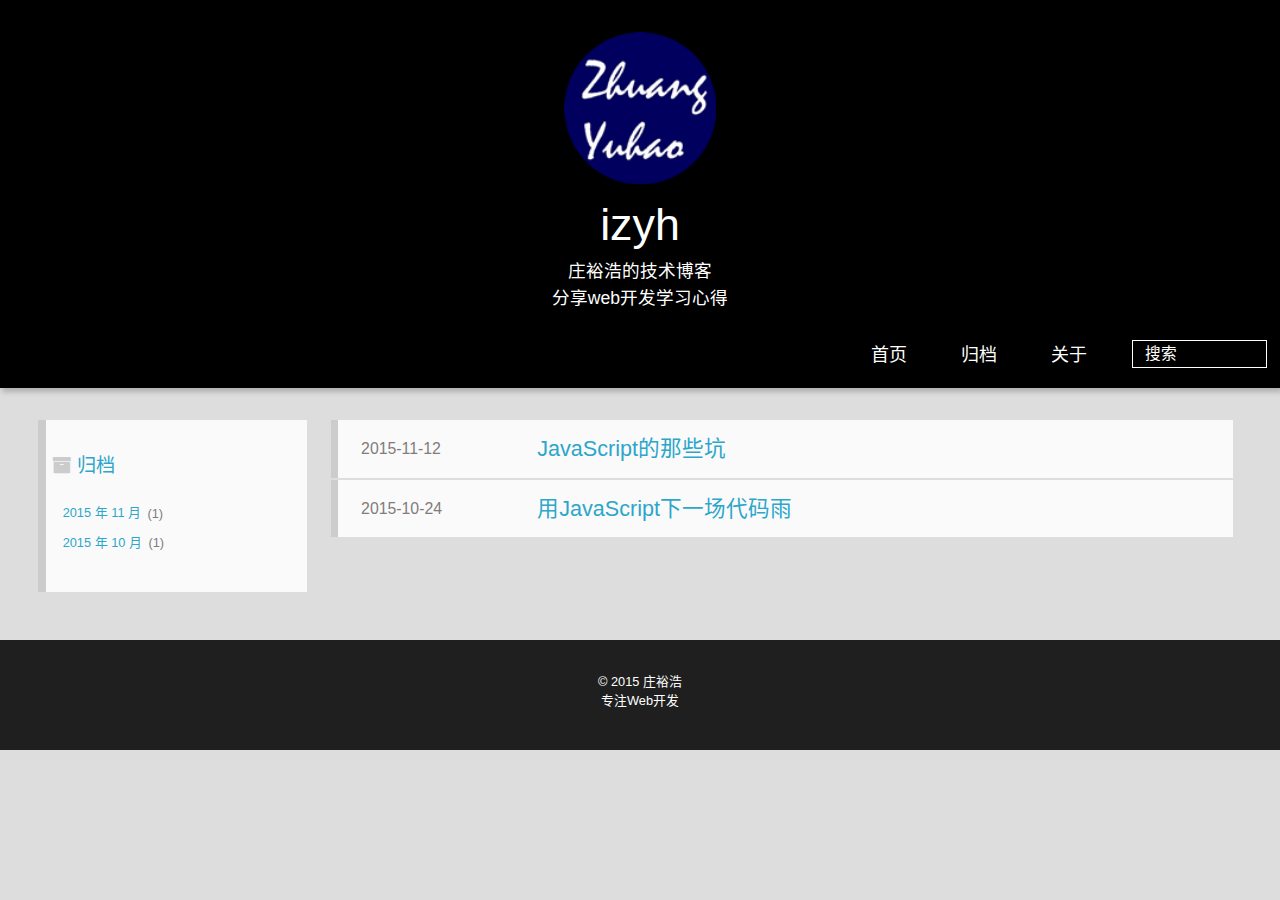
==== commit 010e620e: "Site updated: 2015-11-19 17:22:03" ====
--- a/archives/index.html
+++ b/archives/index.html
@@ -104,12 +104,25 @@
   <h2 class="archive-icon">归档</h2>
   
   <div class="archiveslist archive-float clearfix">
-   <ul class="archive-list"><li class="archive-list-item"><a class="archive-list-link" href="/archives/2015/10/">2015 年 10 月</a><span class="archive-list-count">1</span></li></ul>
+   <ul class="archive-list"><li class="archive-list-item"><a class="archive-list-link" href="/archives/2015/11/">2015 年 11 月</a><span class="archive-list-count">1</span></li><li class="archive-list-item"><a class="archive-list-link" href="/archives/2015/10/">2015 年 10 月</a><span class="archive-list-count">1</span></li></ul>
  </div>
   
 </div>
 <div id="main" class="archive-part clearfix">
   <div id="archive-page">
+
+  <section class="post" itemscope itemprop="blogPost">
+  
+    <a href="/2015/11/12/JavaScript的那些坑/" title="JavaScript的那些坑" itemprop="url">
+  
+
+    <time datetime="2015-11-12T02:07:35.000Z" itemprop="datePublished">2015-11-12</time>
+
+
+    <h1 itemprop="name">JavaScript的那些坑</h1>
+
+  </a>
+</section>
 
   <section class="post" itemscope itemprop="blogPost">
   
